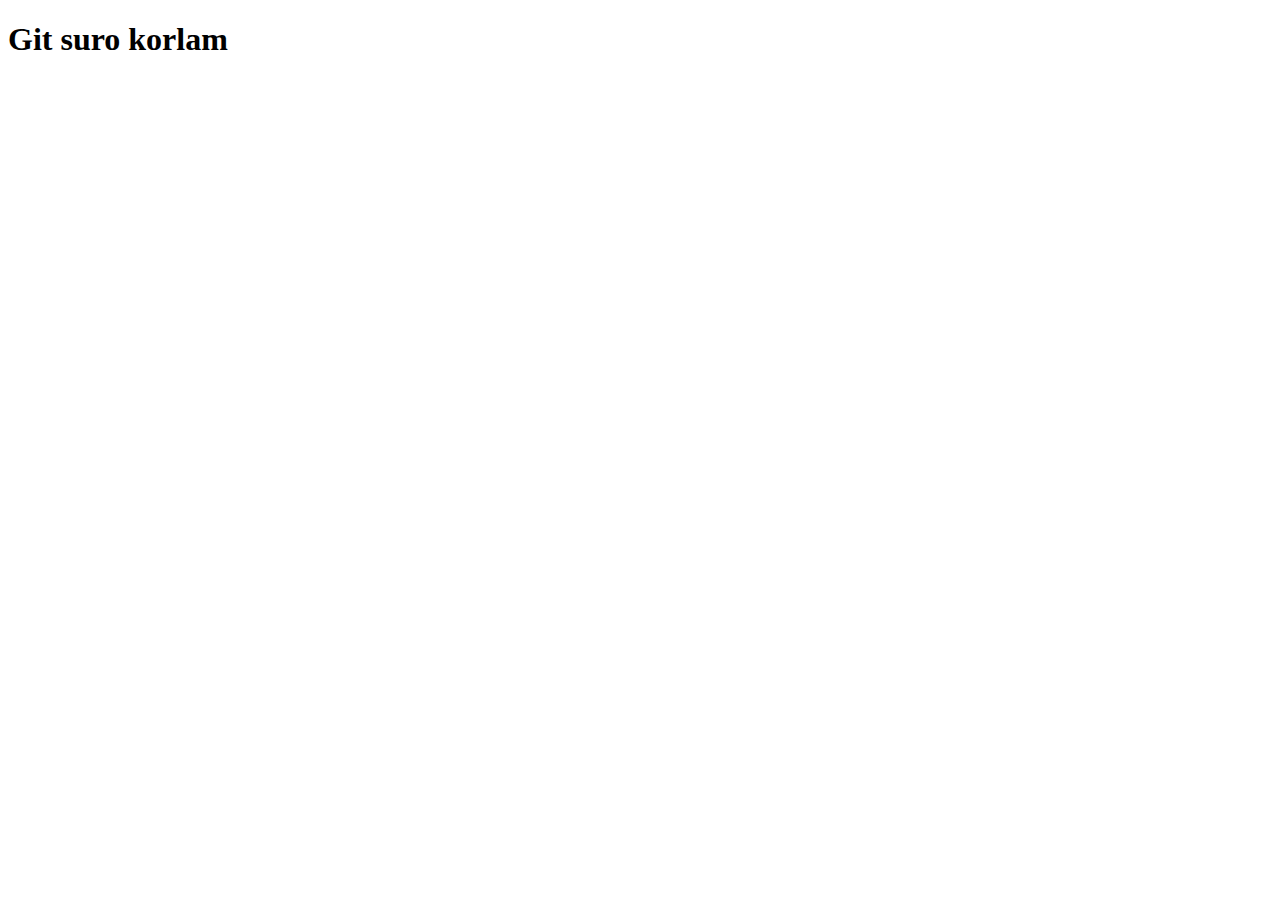
==== index.html @ 229bc2d8 "first commit" ====
<!DOCTYPE html>
<html lang="en">
<head>
    <meta charset="UTF-8">
    <meta http-equiv="X-UA-Compatible" content="IE=edge">
    <meta name="viewport" content="width=device-width, initial-scale=1.0">
    <title>Document</title>
</head>
<body>
    <h1>Git suro korlam
    </h1>
</body>
</html>
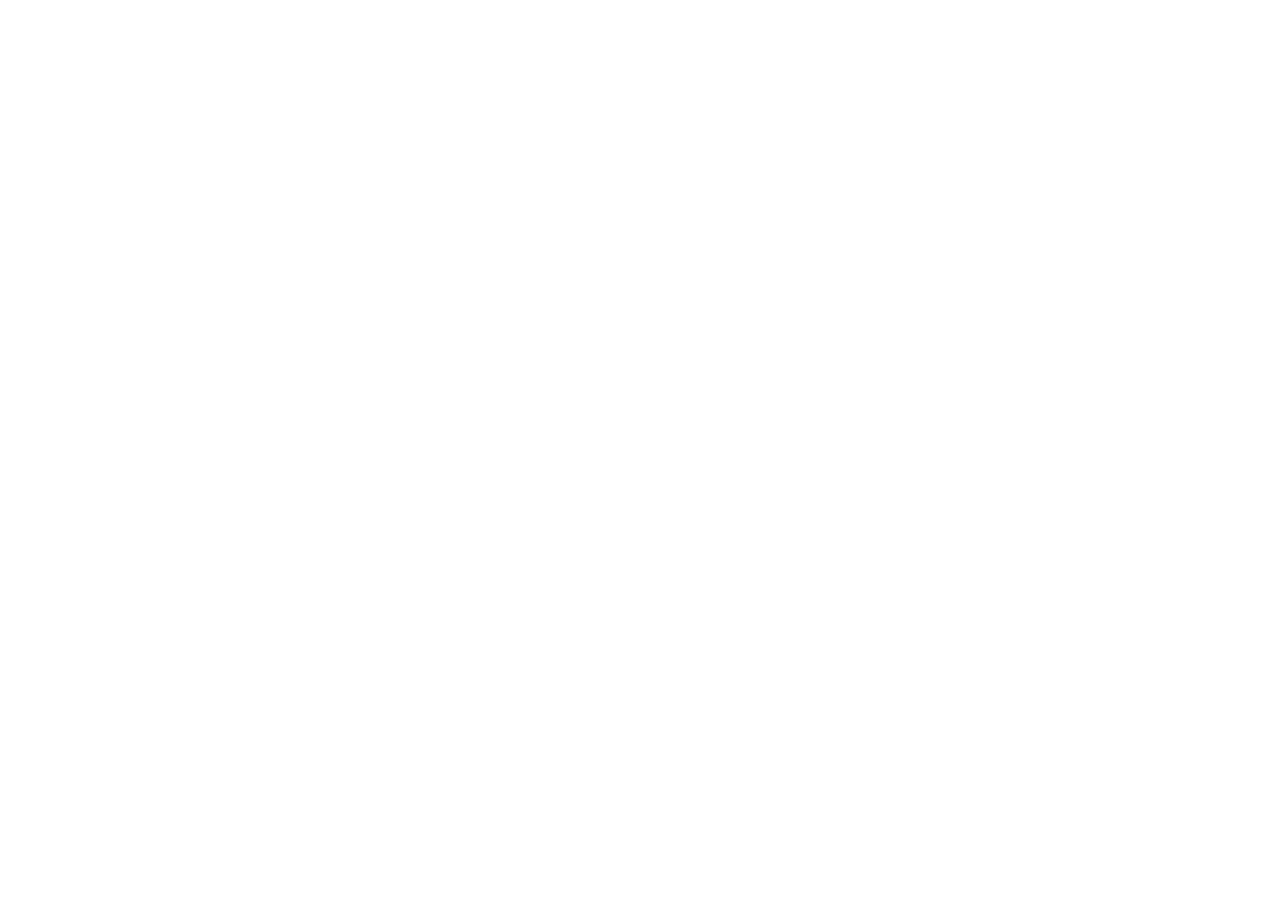
==== commit 2837cfbb: "first commit" ====
--- a/index.html
+++ b/index.html
@@ -7,7 +7,6 @@
     <title>Document</title>
 </head>
 <body>
-    <h1>Git suro korlam
-    </h1>
+    
 </body>
 </html>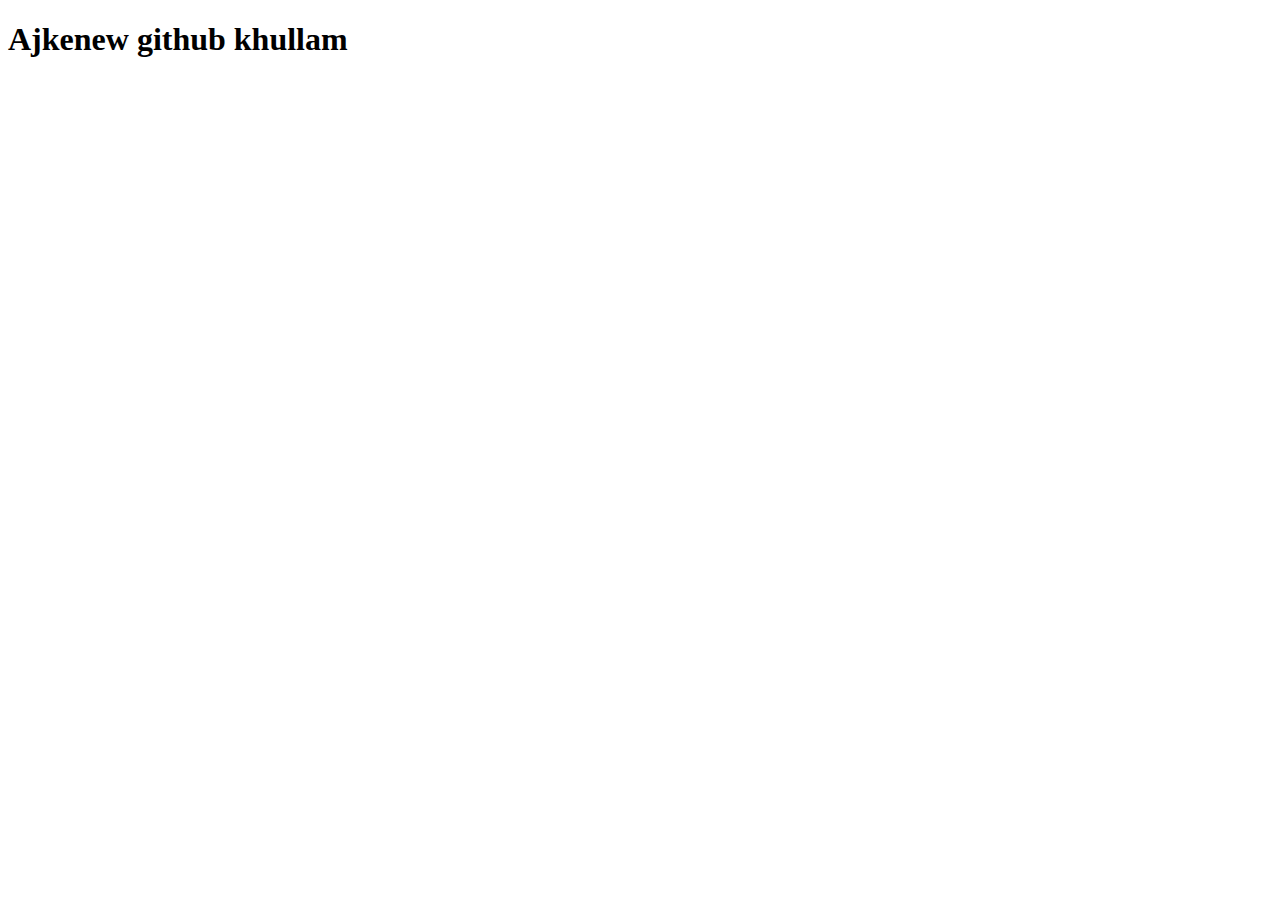
==== commit 2b950846: "new add" ====
--- a/index.html
+++ b/index.html
@@ -4,9 +4,9 @@
     <meta charset="UTF-8">
     <meta http-equiv="X-UA-Compatible" content="IE=edge">
     <meta name="viewport" content="width=device-width, initial-scale=1.0">
-    <title>Document</title>
+    <title>7SKY.Shop BD</title>
 </head>
 <body>
-    
+    <h1>Ajkenew github khullam</h1>
 </body>
 </html>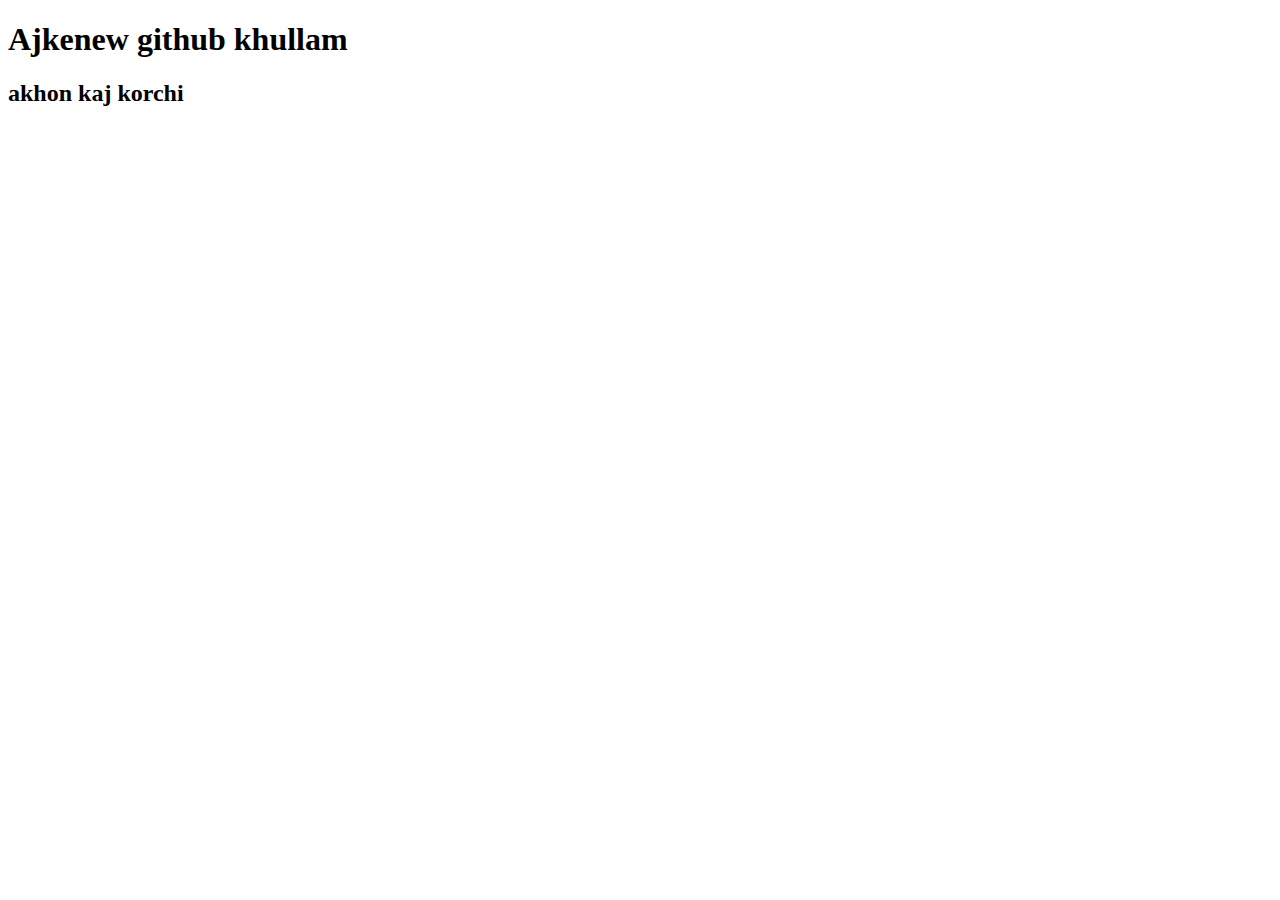
==== commit b6578f58: "kaj korbo" ====
--- a/index.html
+++ b/index.html
@@ -8,5 +8,6 @@
 </head>
 <body>
     <h1>Ajkenew github khullam</h1>
+    <h2>akhon kaj korchi</h2>
 </body>
 </html>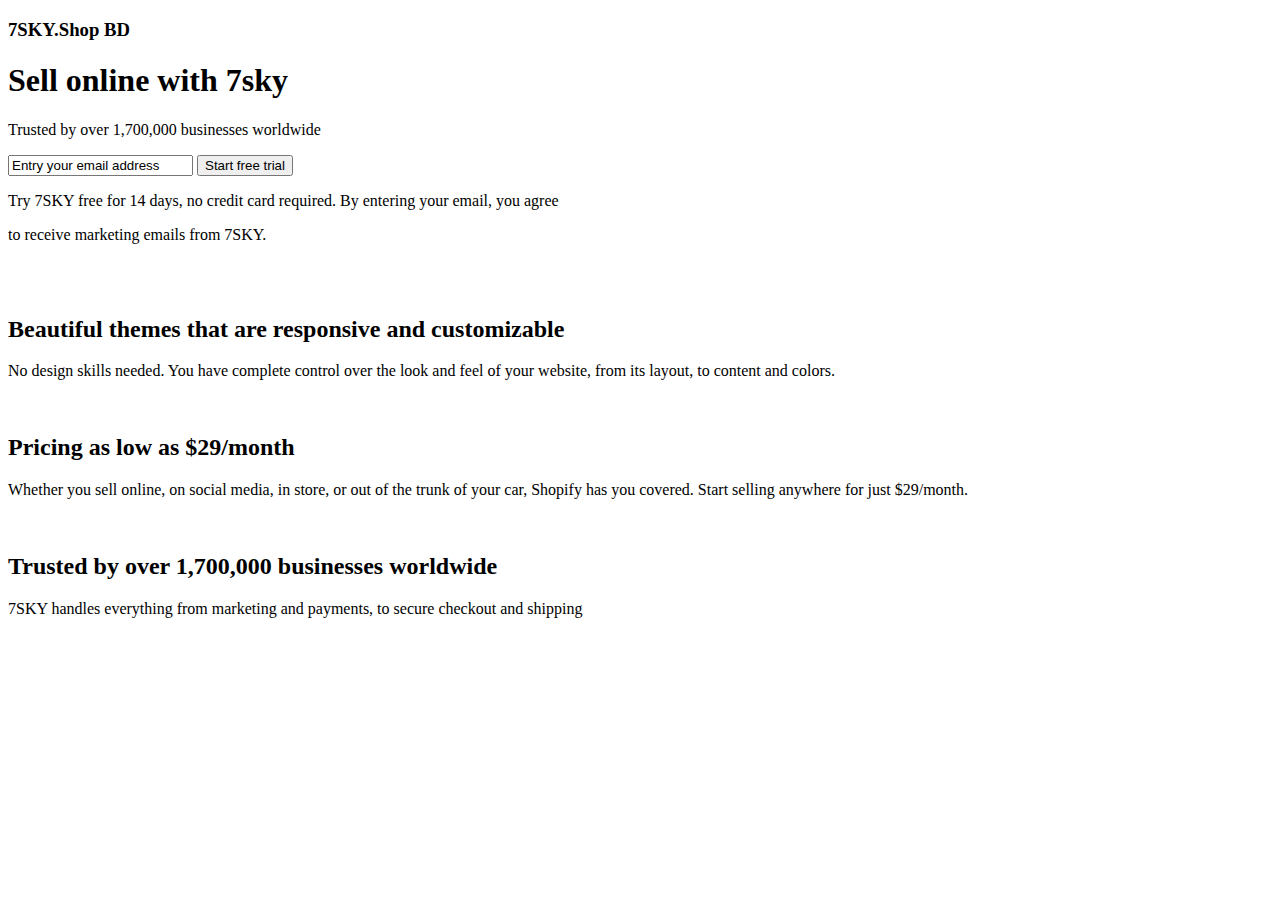
==== commit 5d4d7f9b: "new file" ====
--- a/index.html
+++ b/index.html
@@ -6,8 +6,41 @@
     <meta name="viewport" content="width=device-width, initial-scale=1.0">
     <title>7SKY.Shop BD</title>
 </head>
+<link rel="stylesheet" href="Style.css">
 <body>
-    <h1>Ajkenew github khullam</h1>
-    <h2>akhon kaj korchi</h2>
-</body>
-</html>+   
+ <div>      
+         <h3><span class="big">7</span>SKY.Shop BD</h3>
+        <H1>Sell online with 7sky</h1>
+           <P class="p2"> Trusted by over 1,700,000 businesses worldwide</P>
+           <input type="email" value="Entry your email address" id="">
+          <a href="https://www.google.com
+          "target="blank"><button>Start free trial</button></a>
+
+
+<p class="small">Try 7SKY free for 14 days, no credit card required. By entering your email, you agree </p><p class="small2"> to receive marketing emails from 7SKY.</p>
+
+<img  src="demo1.png" alt="">
+    </div>
+<div>
+
+<div class="div2"><img class="demo"src="phone.png" alt="">
+    <h2>Beautiful themes that are responsive and customizable</h2>
+        <p> No design skills needed. You have complete control over the look and feel of your website, from its layout, to content and colors.</p></div>
+
+<div class="div2"><img class="demo"src="taka.jpg" alt="">
+      <h2> Pricing as low as $29/month</h2> 
+<p> Whether you sell online, on social media, in store, or out of the trunk of your car, Shopify has you covered. Start selling anywhere for just $29/month.</p></div>
+
+<div class="div2"><img class="demo"src="man.jpg" alt="">
+<h2>Trusted by over 1,700,000 businesses worldwide</h2> 
+
+<p>7SKY handles everything from marketing and payments, to secure checkout and shipping</p> </div></div>
+
+
+
+<div class="div3">
+
+<img class="visa" src="Capture.PNG" alt="">
+
+</div  >